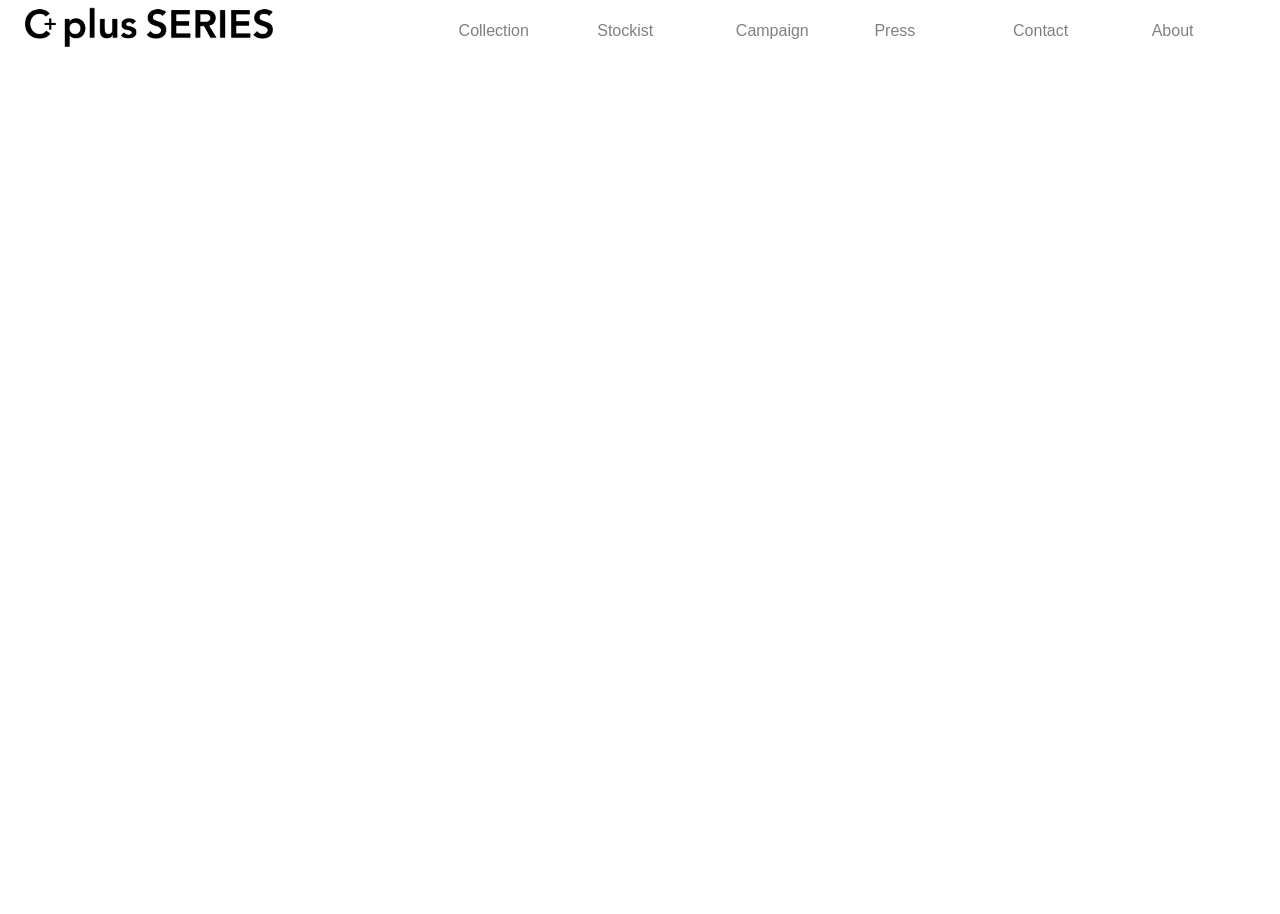
==== index.html @ 8c0d6b38 "0908/Collections update" ====
<!doctype html>
<html lang="en">
<head>
  <title>C+plus Series</title>
  <link rel="icon" href="img/icon.png">
  <meta charset="utf-8">
  <meta name="viewport" content="width=device-width">
  <link rel="stylesheet" href="style-home.css">
  <script src="https://code.jquery.com/jquery-3.5.1.js" integrity="sha256-QWo7LDvxbWT2tbbQ97B53yJnYU3WhH/C8ycbRAkjPDc=" crossorigin="anonymous"></script>
  <script type="text/javascript" src="script-home.js"></script>
  <link href="https://fonts.googleapis.com/css?family=Roboto:300,300i,400,400i,500,500i,700,700i,900,900i" rel="stylesheet">
</head>

<body>
  <div class="mobile">
  <div class="col-4">
    <a href="index.html"><img id="logo2" src="img/logo.png"></a>
  </div>
  <div class="insta col-2">
    <a href="https://www.instagram.com/cplusseries/?hl=en"><img id="insta2" class="social2"src="img/insta2.png"></a>
  </div>
  <div class="facebook col-2">
    <a href="index.html"><img id="facebook2" class="social2"src="img/facebook2.png"></a>
  </div>
  <div class="menu col-2">
    <img id="menu" src="img/menu.png">
    <!-- <div class="mobiledropdown">
    <ul id="mdd">
      <li class="mddtag"><a href="animation.html">runway</a></li>
      <li class="mddtag"><a href="video.html">video</a></li>
      <li class="mddtag"><a href="lookbook.html">lookbook</a></li>
    </ul> -->
    </div>
  </div>

  </div>

</div>
<div >
  <img id="homeimg"src="img/mobile-hero.gif">
</div>


  <div class="topbar">
    <div class="col-4">
      <a href="index.html"><img id="logo" src="img/logo.png"></a>
    </div>
    <div class="col-1 collection">
      <a id="collection">Collection</a>
    <div class="dropdown1">
    <ul id="dd1">
      <li class="ddtag"><a href="animation.html">runway</a></li>
      <li class="ddtag"><a href="video.html">video</a></li>
      <li class="ddtag"><a href="lookbook.html">lookbook</a></li>
    </ul>
    </div>
    </div>
    <div class="col-1 topelement">
      <a href="stockist.html"id="stockist">Stockist</a>
    </div>
    <div class="col-1 topelement">
      <a href="campaign.html"id="campaign">Campaign</a>
    </div>
    <div class="col-1 topelement">
      <a href="press.html"id="press">Press</a>
    </div>
    <div class="col-1 topelement">
      <a href="contact.html"id="contact">Contact</a>
    </div>
    <div class="col-1 topelement">
      <a href="about.html"id="about">About</a>
    </div>
  </div>
  <div class="taglist">
    <ul id="tags">
      <li class="tag"><a href="https://www.instagram.com/cplusseries/?hl=en"><img id="insta" class="social"src="img/insta1.png"></a></li>
      <li class="tag"><a href="index.html"><img id="facebook" class="social"src="img/facebook.png"></a></li>
    </ul>
  </div>

    <div class="welcome">
    <video id="welcomevideo" autoplay loop muted width="100%" src="img/welcome.mp4">
    </video>
    </div>
</body>
</html>
---- style-home.css ----
*{
  border: 0;
  margin: 0;
  padding: 0;
  box-sizing:border-box;
}
body{
font-family: 'Roboto', sans-serif;
background-image: none;
}
@font-face {
    font-family: 'new_ciclefina';
    src: url('New_Cicle_Fina-webfont.eot');
    src: url('New_Cicle_Fina-webfont.eot?#iefix') format('embedded-opentype'),
         url('New_Cicle_Fina-webfont.woff2') format('woff2'),
         url('New_Cicle_Fina-webfont.woff') format('woff'),
         url('New_Cicle_Fina-webfont.ttf') format('truetype'),
         url('New_Cicle_Fina-webfont.svg#new_ciclefina') format('svg');
    font-weight: normal;
    font-style: normal;

}


@media screen {
.col-1 {width: 8.33%;}
.col-2 {width: 16.66%;}
.col-3 {width: 25%;}
.col-4 {width: 33.33%;}
.col-5 {width: 41.66%;}
.col-6 {width: 50%;}
.col-7 {width: 58.33%;}
.col-8 {width: 66.66%;}
.col-9 {width: 75%;}
.col-10 {width: 83.33%;}
.col-11 {width: 91.66%;}
.col-12 {width: 100%;}
.col-0 {width: 4.16%;}
[class*="col-"] {
    float: left;
    padding: 25px;
    /*border: 1px dashed rgba(255,0,0,0.3);*/
    height:100%;
    /*display: inline-block;*/
}

@-webkit-keyframes opacitychange1
{
from {opacity: 0;}
to {opacity: 1;}
}
@-webkit-keyframes opacitychange2
{
from {opacity: 0;}
to {opacity: .5;}
}
@-webkit-keyframes opacitychange3
{
from {opacity: 0;}
to {opacity: .8;}
}

.welcome{
  position: absolute;
    top: 8%;
    width: 100%;
    height: 100%;
    z-index: -500;
    -webkit-animation: opacitychange1 2s;
}
/* .topbar */

.topbar a{
  /* font-family: 'new_ciclefina'; */
  font-size: 100%;
  text-decoration: none;
  color:black;
  position: fixed;
  transform: translateY(-40%);
}

.collection{
  width: 8.33%;
  padding-left:0;
  padding-right:0;
  margin-top: .35%;
  margin-left: 2.5%;
  text-align: left;
}

#collection{
    opacity:0.5;
   -webkit-animation: opacitychange2 4s;
}
#collection:hover{
    cursor: pointer;
    opacity: 1;
    font-size: 110%;
}

.dropdown1{
  z-index: 503;
  background-color: white;
  width: 120%;
  padding-top: 15%;
  padding-bottom: 0;
  padding-left: 10%;
  margin-top: 8%;
  opacity: 0.8;
  -webkit-animation: opacitychange3 1.5s;
}

.dropdown1 li{
  list-style-type:none;
  list-style-image: url(img/plus2.png);
  line-height: 2;
}

#dd1 a{
  font-weight: 300;
  font-size: 90%;
  color:black;
  float: left;
  opacity:1;
}
#dd1 a:hover{
  font-size:100%;
  opacity:1;
}

.topelement{
  width: 8.33%;
  padding-left:0;
  padding-right:0;
  margin-top: .35%;
  margin-left: 2.5%;
  text-align: left;
  opacity:0.5;
  -webkit-animation: opacitychange2 4s;
}

.topelement:hover{
  cursor: pointer;
  opacity: 1;
  font-size: 110%;
}
#logo{
  z-index: 502;
  width:33.33%;
  -webkit-animation: opacitychange1 2s;
}

/* .topbar a:hover{
  border-bottom: 4px solid red;
  cursor:pointer;
} */

/* .gifs img:hover{
-webkit-filter: drop-shadow(0px 0px 3px blue);
filter: drop-shadow(0px 0px 3px blue);
} */


.taglist{
  z-index: 504;
  height: 100%;
}
.taglist a:hover{
  cursor: pointer;
}
.taglist{
  position: fixed;
  padding-right:28%;
  transform: translateX(95%);
  margin-top: 25%;
}

.taglist li{
  margin-bottom: 1%;
  list-style: none;
  opacity:0.2;
}

.taglist li:hover{
  opacity:1;
}
.social{
  width:2.8%;
}





/* .right{
  transform: translate(50%,60%);
}
button{
  border: none;
  outline:none;
  color:black;
  font-weight: 400;
  font-size:100%;
  float: right;
  transform: translateY(60%);
}
button:hover{
  color: blue;
}
.play{
  transform: translateY(160%);
  font-size: 50%;
  border-bottom: 4px solid #0000ff;
}

.play:hover{
  border-bottom: 4px solid red;
  color:black;
} */


body {
  font-family: 'Montserrat', sans-serif;
  color: #333;
  height: 94vh;
  position: relative;
}

.mobile{
  display: none;
}
#homeimg{
  display: none;
}

@media screen and (max-width: 500px){
.col-1 {width: 8.33%;}
.col-2 {width: 16.66%;}
.col-3 {width: 25%;}
.col-4 {width: 33.33%;}
.col-5 {width: 41.66%;}
.col-6 {width: 50%;}
.col-7 {width: 58.33%;}
.col-8 {width: 66.66%;}
.col-9 {width: 75%;}
.col-10 {width: 83.33%;}
.col-11 {width: 91.66%;}
.col-12 {width: 100%;}

.topbar, .taglist, #welcomevideo{
  display: none;
}
.mobile{
  display: inline-flex;
}
#logo2{
  width: 160%;
  margin-left: -15%;
}
#menu{
  width: 100%;
}
.mobiledropdown{
  z-index: 504;
  background-color: white;
  width: 100%;
  padding-top: 5%;
  padding-bottom: 0;
  margin-top: 8%;
  opacity: 0.8;
  -webkit-animation: opacitychange3 1.5s;
}
.mobiledropdown li{
  list-style-type:none;
  list-style-image: url(img/plus2.png);
  line-height: 2;
}
.mobiledropdown a{
  font-weight: 300;
  font-size: 80%;
  color:black;
  float: left;
  opacity:1;
}
.social2{
  width: 100%;
}
.insta{
  margin-left: 16.66%;
  text-align: right;
}
#homeimg{
  display: inline-block;
  width:100%;
  position: fixed;
}

[class*="col-"] {
    display: inline-block;
}
}
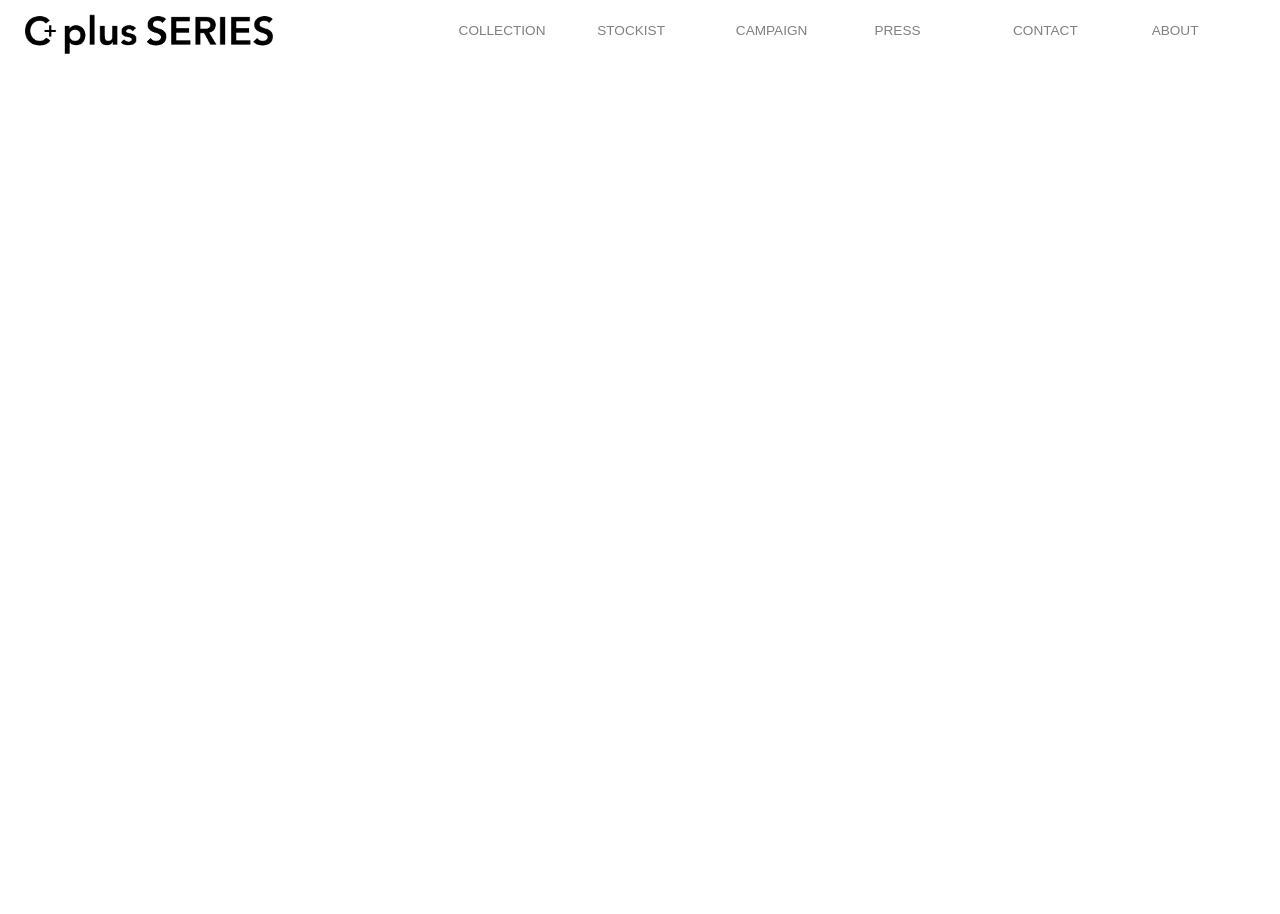
==== commit 6c596fea: "2021/09/08 update" ====
--- a/index.html
+++ b/index.html
@@ -6,9 +6,9 @@
   <meta charset="utf-8">
   <meta name="viewport" content="width=device-width">
   <link rel="stylesheet" href="style-home.css">
-  <script src="https://code.jquery.com/jquery-3.5.1.js" integrity="sha256-QWo7LDvxbWT2tbbQ97B53yJnYU3WhH/C8ycbRAkjPDc=" crossorigin="anonymous"></script>
+  <script src="jquery-3.5.1.min.js"></script>
   <script type="text/javascript" src="script-home.js"></script>
-  <link href="https://fonts.googleapis.com/css?family=Roboto:300,300i,400,400i,500,500i,700,700i,900,900i" rel="stylesheet">
+  <!-- <link href="https://fonts.googleapis.com/css?family=Roboto:300,300i,400,400i,500,500i,700,700i,900,900i" rel="stylesheet"> -->
 </head>
 
 <body>
@@ -46,7 +46,7 @@
       <a href="index.html"><img id="logo" src="img/logo.png"></a>
     </div>
     <div class="col-1 collection">
-      <a id="collection">Collection</a>
+      <a id="collection">COLLECTION</a>
     <div class="dropdown1">
     <ul id="dd1">
       <li class="ddtag"><a href="animation.html">runway</a></li>
@@ -56,19 +56,19 @@
     </div>
     </div>
     <div class="col-1 topelement">
-      <a href="stockist.html"id="stockist">Stockist</a>
+      <a href="stockist.html"id="stockist">STOCKIST</a>
     </div>
     <div class="col-1 topelement">
-      <a href="campaign.html"id="campaign">Campaign</a>
+      <a href="campaign.html"id="campaign">CAMPAIGN</a>
     </div>
     <div class="col-1 topelement">
-      <a href="press.html"id="press">Press</a>
+      <a href="press.html"id="press">PRESS</a>
     </div>
     <div class="col-1 topelement">
-      <a href="contact.html"id="contact">Contact</a>
+      <a href="contact.html"id="contact">CONTACT</a>
     </div>
     <div class="col-1 topelement">
-      <a href="about.html"id="about">About</a>
+      <a href="about.html"id="about">ABOUT</a>
     </div>
   </div>
   <div class="taglist">
@@ -79,7 +79,7 @@
   </div>
 
     <div class="welcome">
-    <video id="welcomevideo" autoplay loop muted width="100%" src="img/welcome.mp4">
+    <video id="welcomevideo" autoplay loop muted width="100%" src="img/welcome22.mp4">
     </video>
     </div>
 </body>
--- a/style-home.css
+++ b/style-home.css
@@ -5,20 +5,21 @@
   box-sizing:border-box;
 }
 body{
-font-family: 'Roboto', sans-serif;
+font-family: 'Montreal-medium', sans-serif;
 background-image: none;
 }
+
 @font-face {
-    font-family: 'new_ciclefina';
-    src: url('New_Cicle_Fina-webfont.eot');
-    src: url('New_Cicle_Fina-webfont.eot?#iefix') format('embedded-opentype'),
-         url('New_Cicle_Fina-webfont.woff2') format('woff2'),
-         url('New_Cicle_Fina-webfont.woff') format('woff'),
-         url('New_Cicle_Fina-webfont.ttf') format('truetype'),
-         url('New_Cicle_Fina-webfont.svg#new_ciclefina') format('svg');
-    font-weight: normal;
-    font-style: normal;
-
+  font-family: 'Montreal-regular';
+  src:
+    url('font/NeueMontreal-Regular.otf');
+    font-weight: regular;
+}
+@font-face {
+  font-family: 'Montreal-medium';
+  src:
+    url('font/NeueMontreal-medium.otf');
+    font-weight: medium;
 }
 
 
@@ -71,8 +72,7 @@
 /* .topbar */
 
 .topbar a{
-  /* font-family: 'new_ciclefina'; */
-  font-size: 100%;
+  font-size: .85em;
   text-decoration: none;
   color:black;
   position: fixed;
@@ -95,36 +95,31 @@
 #collection:hover{
     cursor: pointer;
     opacity: 1;
-    font-size: 110%;
+    font-size: .85em;
 }
 
 .dropdown1{
-  z-index: 503;
+  z-index: 505;
   background-color: white;
-  width: 120%;
-  padding-top: 15%;
-  padding-bottom: 0;
-  padding-left: 10%;
-  margin-top: 8%;
-  opacity: 0.8;
-  -webkit-animation: opacitychange3 1.5s;
+  position:fixed;
+  width: 200%;
+  padding-top: 1.5%;
+  padding-bottom: 1%;
+  padding-left: 5%;
+  margin-top: 2%;
+
 }
 
 .dropdown1 li{
   list-style-type:none;
-  list-style-image: url(img/plus2.png);
+  list-style-image: url(img/plus1.png);
   line-height: 2;
 }
 
 #dd1 a{
-  font-weight: 300;
-  font-size: 90%;
+  font-size: .85em;
   color:black;
   float: left;
-  opacity:1;
-}
-#dd1 a:hover{
-  font-size:100%;
   opacity:1;
 }
 
@@ -142,23 +137,13 @@
 .topelement:hover{
   cursor: pointer;
   opacity: 1;
-  font-size: 110%;
 }
 #logo{
   z-index: 502;
   width:33.33%;
+  margin-top:1.5%;
   -webkit-animation: opacitychange1 2s;
 }
-
-/* .topbar a:hover{
-  border-bottom: 4px solid red;
-  cursor:pointer;
-} */
-
-/* .gifs img:hover{
--webkit-filter: drop-shadow(0px 0px 3px blue);
-filter: drop-shadow(0px 0px 3px blue);
-} */
 
 
 .taglist{
@@ -185,42 +170,14 @@
   opacity:1;
 }
 .social{
-  width:2.8%;
-}
-
-
-
-
-
-/* .right{
-  transform: translate(50%,60%);
-}
-button{
-  border: none;
-  outline:none;
-  color:black;
-  font-weight: 400;
-  font-size:100%;
-  float: right;
-  transform: translateY(60%);
-}
-button:hover{
-  color: blue;
-}
-.play{
-  transform: translateY(160%);
-  font-size: 50%;
-  border-bottom: 4px solid #0000ff;
-}
-
-.play:hover{
-  border-bottom: 4px solid red;
-  color:black;
-} */
+  width:2.5%;
+  transform: translateY(1200%);
+}
+
 
 
 body {
-  font-family: 'Montserrat', sans-serif;
+  /* font-family: 'Montserrat', sans-serif; */
   color: #333;
   height: 94vh;
   position: relative;
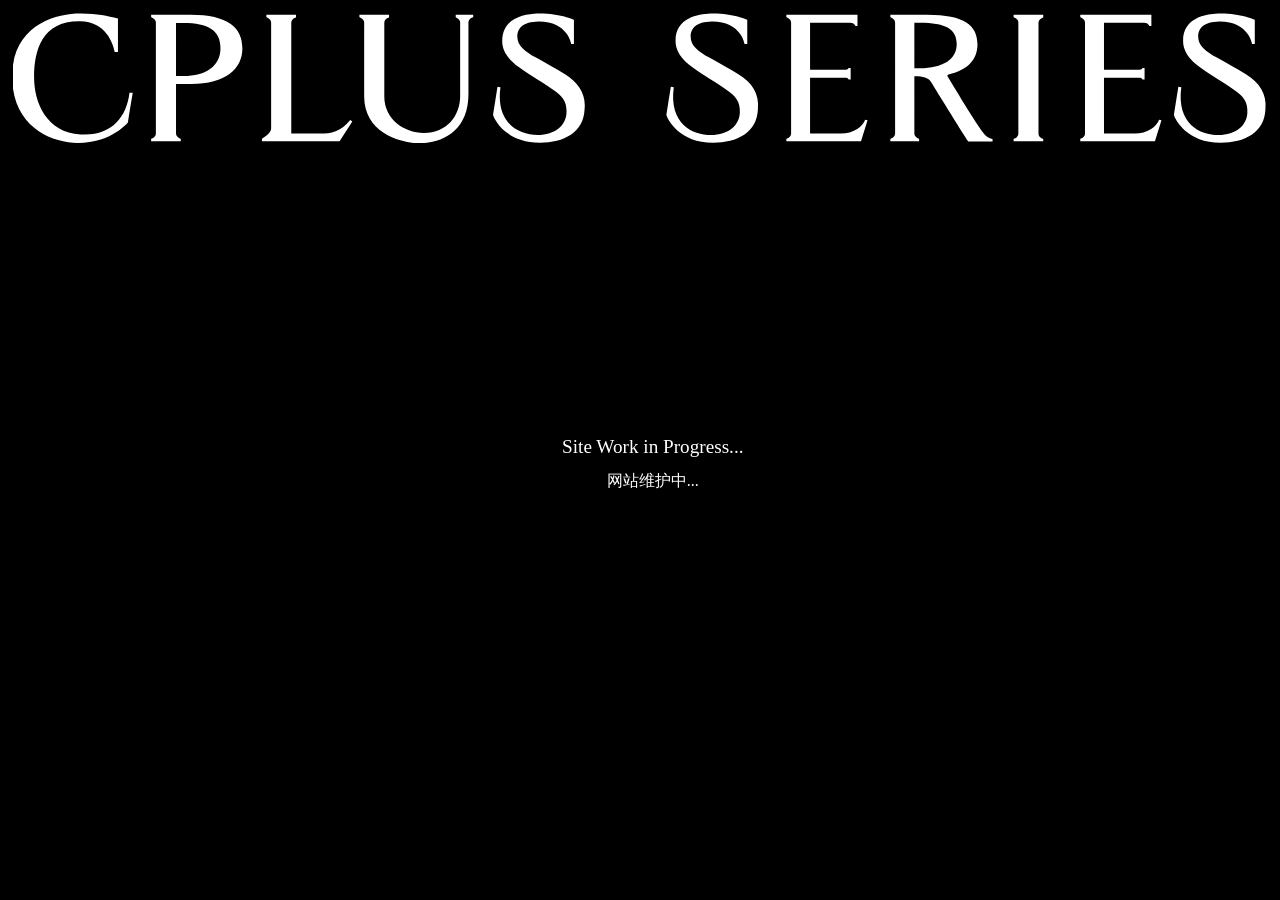
==== commit 5127b43c: "wip update WIP update" ====
--- a/index.html
+++ b/index.html
@@ -12,6 +12,14 @@
 </head>
 
 <body>
+  <div class="WIP">
+    <img id="logo-new-h" src="img/logo-new-h.svg">
+    <div class=center>
+      <p class="English">Site Work in Progress...</p>
+      <p class="Chinese">网站维护中...</p>
+    </div>
+  </div>
+  <div class="hidden">
   <div class="mobile">
   <div class="col-4">
     <a href="index.html"><img id="logo2" src="img/logo.png"></a>
@@ -33,9 +41,6 @@
     </div>
   </div>
 
-  </div>
-
-</div>
 <div >
   <img id="homeimg"src="img/mobile-hero.gif">
 </div>
@@ -82,5 +87,6 @@
     <video id="welcomevideo" autoplay loop muted width="100%" src="img/welcome22.mp4">
     </video>
     </div>
+  </div>
 </body>
 </html>
--- a/style-home.css
+++ b/style-home.css
@@ -19,6 +19,18 @@
   font-family: 'Montreal-medium';
   src:
     url('font/NeueMontreal-medium.otf');
+    font-weight: medium;
+}
+@font-face {
+  font-family: 'Weidemann';
+  src:
+    url('font/WeidemannStd-Medium');
+    font-weight: medium;
+}
+@font-face {
+  font-family: 'SourceHan';
+  src:
+    url('font/SourceHanSerifCN-Medium');
     font-weight: medium;
 }
 
@@ -61,6 +73,39 @@
 to {opacity: .8;}
 }
 
+.hidden{
+  display: none;
+}
+.WIP{
+  width: 100vw;
+  height: 100vh;
+  align-items: center;
+  padding: 1vw;
+  color: white;
+  background-color: black;
+}
+.center{
+  position:absolute;
+  width:100%;
+  top:50%;
+  text-align: center;
+  margin: auto;
+}
+.English{
+  font-family: 'Weidemann';
+  src:
+    url('font/WeidemannStd-Medium');
+    font-weight: regular;
+    font-size: 1.2em;
+    margin: 1vw;
+}
+.Chinese{
+  font-family: 'SourceHan';
+  src:
+    url('font/SourceHanSerifCN-Medium');
+    font-weight: medium;
+    font-size: 1em;
+}
 .welcome{
   position: absolute;
     top: 8%;
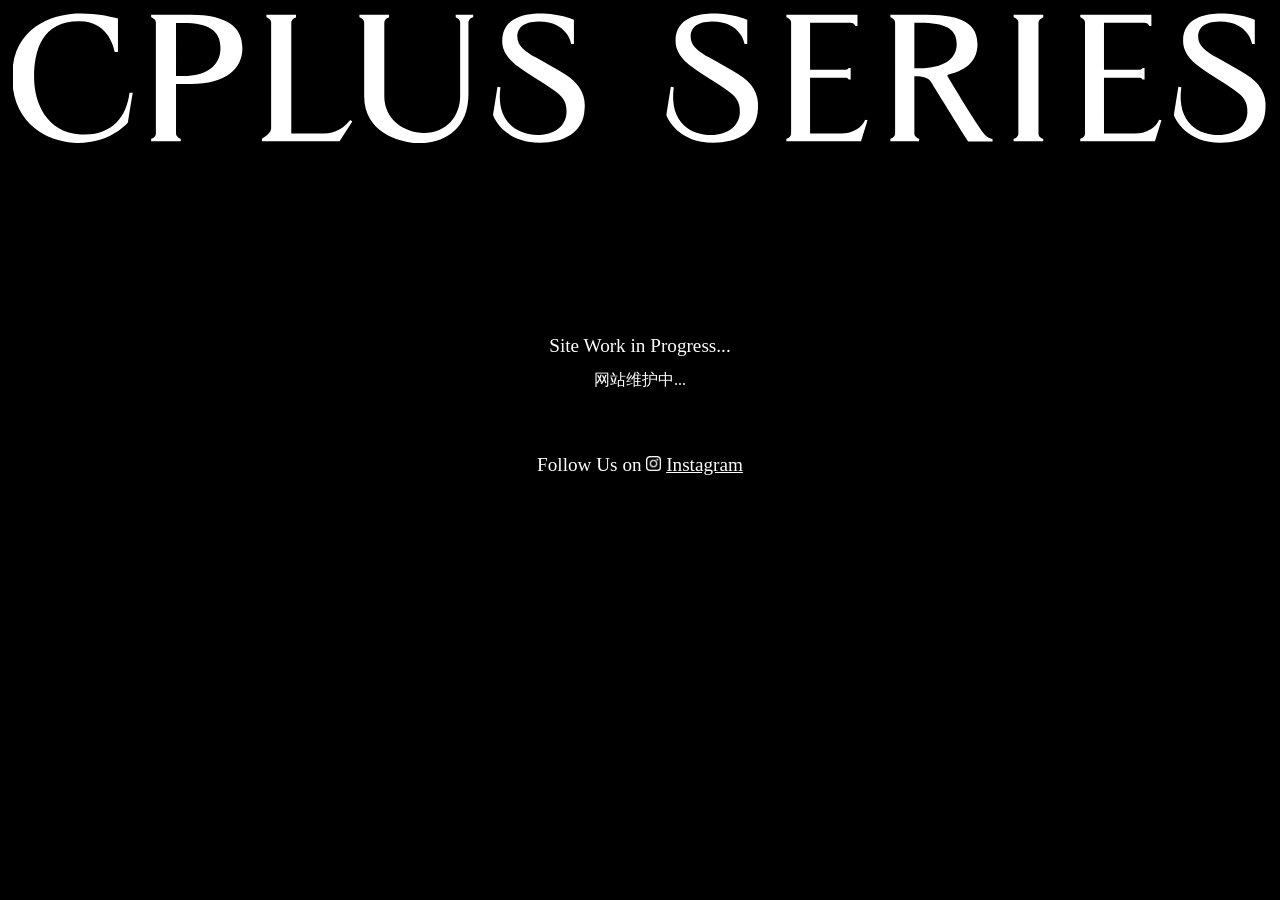
==== commit 7afe206d: "WIP update3" ====
--- a/index.html
+++ b/index.html
@@ -13,19 +13,30 @@
 
 <body>
   <div class="WIP">
-    <img id="logo-new-h" src="img/logo-new-h.svg">
-    <div class=center>
+    <div class=top>
+      <img id="logo-new-h" src="img/logo-new-h.svg">
+    </div>
+    <div class="center">
       <p class="English">Site Work in Progress...</p>
       <p class="Chinese">网站维护中...</p>
     </div>
+    <div class="bottom">
+      <p class="English"> Follow Us on
+        <img width="15em" src="img/insta1.png">
+        <a id="social-link" href="https://www.instagram.com/cplusseries?igsh=ZDQzYWg5Mjh3NWdj&utm_source=qr">Instagram
+      </a>
+      </p>
+    </div>
   </div>
+
   <div class="hidden">
   <div class="mobile">
   <div class="col-4">
     <a href="index.html"><img id="logo2" src="img/logo.png"></a>
   </div>
   <div class="insta col-2">
-    <a href="https://www.instagram.com/cplusseries/?hl=en"><img id="insta2" class="social2"src="img/insta2.png"></a>
+    <a href="https://www.instagram.com/cplusseries/?hl=en"></a>
+    <img id="insta2" class="social2"src="img/insta2.png">
   </div>
   <div class="facebook col-2">
     <a href="index.html"><img id="facebook2" class="social2"src="img/facebook2.png"></a>
--- a/style-home.css
+++ b/style-home.css
@@ -79,17 +79,28 @@
 .WIP{
   width: 100vw;
   height: 100vh;
-  align-items: center;
   padding: 1vw;
   color: white;
   background-color: black;
 }
-.center{
-  position:absolute;
+.center, .bottom{
   width:100%;
-  top:50%;
   text-align: center;
   margin: auto;
+}
+.center{
+  margin-top: 15%;
+}
+.bottom{
+  margin-top: 5%;
+}
+.bottom a {
+  color: white;
+}
+a:hover{
+  color: black;
+  background-color: white;
+  cursor: pointer;
 }
 .English{
   font-family: 'Weidemann';
@@ -300,4 +311,7 @@
 [class*="col-"] {
     display: inline-block;
 }
-}
+
+.hidden{
+  display: none;
+}
